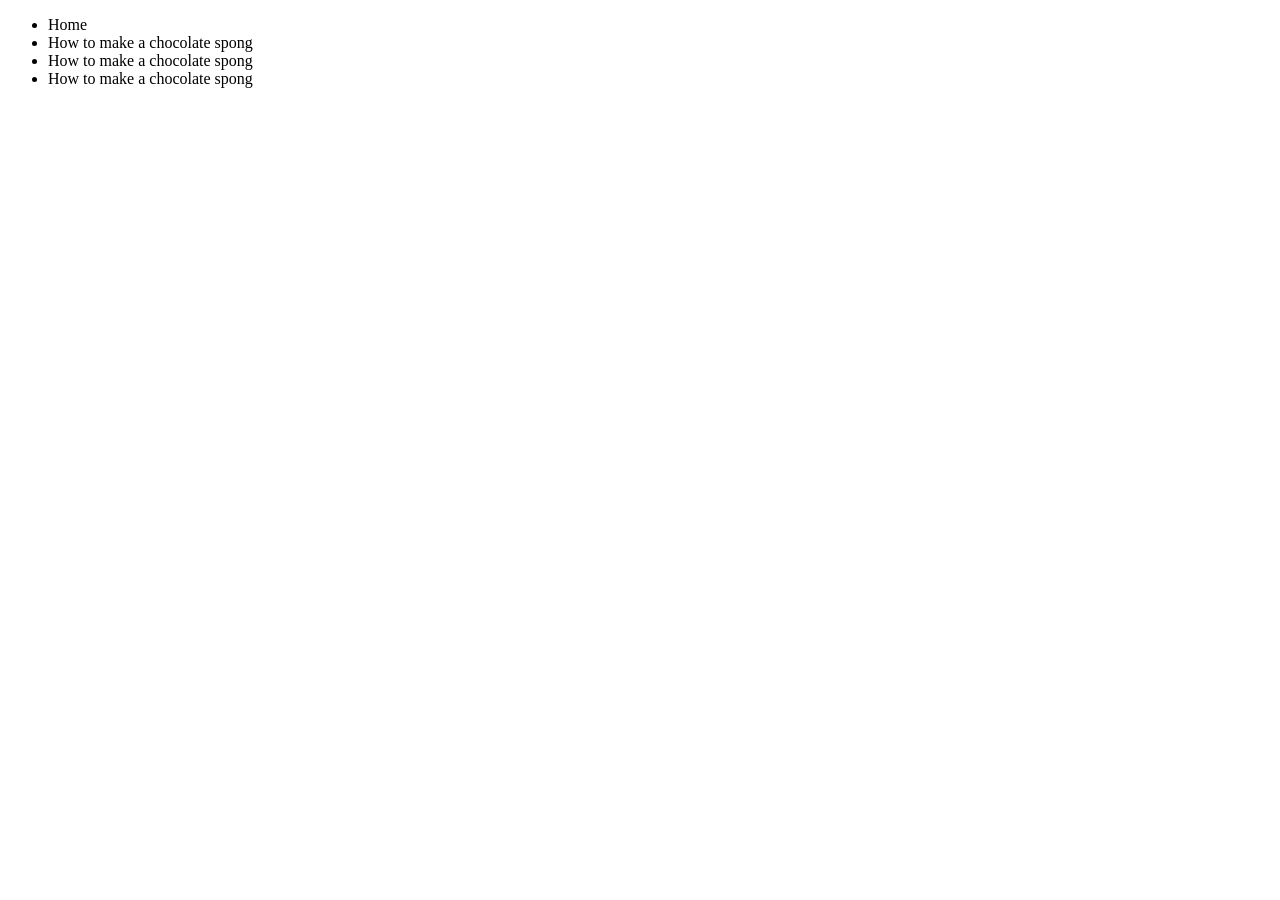
==== buttercream.html @ 3ee34efa "add files to the website all the different files for each web page and a navigation menu" ====
<!DOCTYPE html>
<html lang="en">
<head>
    <meta charset="UTF-8">
    <meta name="viewport" content="width=device-width, initial-scale=1.0">
    <link rel="stylesheet" href="style.css">
    <title>How to make a chocolate cake</title>
</head>
<body>
    <ul>
        <li href="index.html">Home</li>
        <li href="chocolate.html">How to make a chocolate spong</li>
        <li class="active" href="buttercream.html">How to make a chocolate spong</li>
        <li href="decoration.html">How to make a chocolate spong</li>
        
    </ul>
</body>
</html>
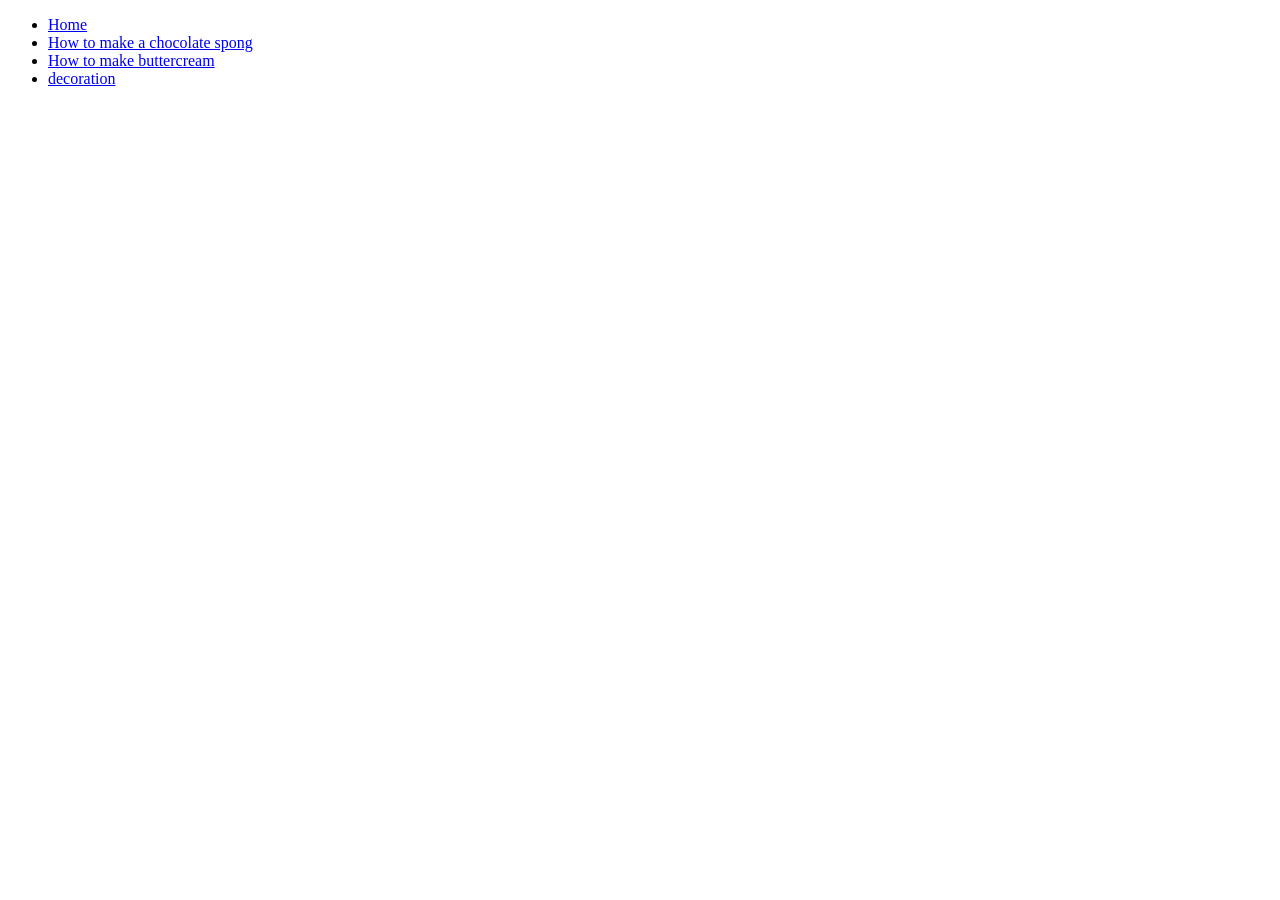
==== commit c6e339d1: "edited the ul Added the a tags to the html files" ====
--- a/buttercream.html
+++ b/buttercream.html
@@ -7,11 +7,19 @@
     <title>How to make a chocolate cake</title>
 </head>
 <body>
-    <ul>
-        <li href="index.html">Home</li>
-        <li href="chocolate.html">How to make a chocolate spong</li>
-        <li class="active" href="buttercream.html">How to make a chocolate spong</li>
-        <li href="decoration.html">How to make a chocolate spong</li>
+     <ul>
+        <li>
+          <a href="index.html">Home</a> 
+        </li>
+        <li>
+            <a href="chocolate.html">How to make a chocolate spong</a>
+        </li>
+       <li>
+            <a class="active" href="buttercream.html">How to make buttercream</a>
+        </li>
+        <li>
+            <a href="decoration.html">decoration</a>
+        </li>
         
     </ul>
 </body>
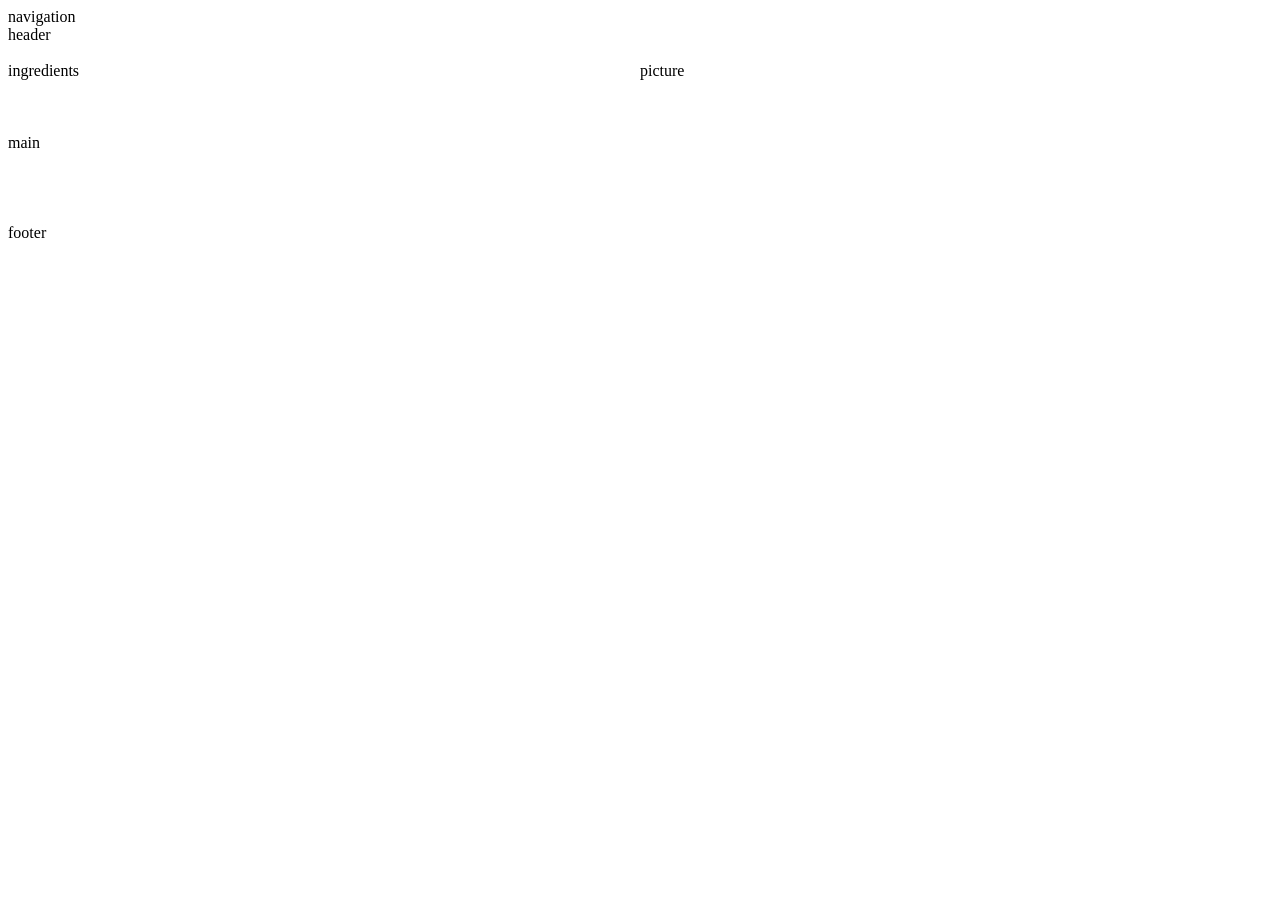
==== commit 70dceaab: "grid layout made a grid layout for the info" ====
--- a/buttercream.html
+++ b/buttercream.html
@@ -7,20 +7,25 @@
     <title>How to make a chocolate cake</title>
 </head>
 <body>
-     <ul>
-        <li>
-          <a href="index.html">Home</a> 
-        </li>
-        <li>
-            <a href="chocolate.html">How to make a chocolate spong</a>
-        </li>
-       <li>
-            <a class="active" href="buttercream.html">How to make buttercream</a>
-        </li>
-        <li>
-            <a href="decoration.html">decoration</a>
-        </li>
-        
-    </ul>
+    <div class="container">
+    <div class="navigation">
+        navigation
+    </div>
+    <div class="header">
+        header
+    </div>
+    <div class="ingredients">
+        ingredients
+    </div>
+    <div class="picture">
+        picture
+    </div>
+    <div class="main">
+        main
+    </div>
+    <div class="footer">
+        footer
+    </div>
+    </div>
 </body>
 </html>
--- a/style.css
+++ b/style.css
@@ -0,0 +1,33 @@
+.container{
+    display: grid;
+    grid-template-columns: 4fr 4fr;
+    grid-template-rows: 2fr 4fr 8fr 10fr 4fr;
+}
+.navigation{
+    grid-column: 1/3;
+    grid-row: 1/2;
+}
+.header{
+    grid-column: 1/3;
+    grid-row: 2/3;
+}
+.ingredients{
+    grid-column: 1/2;
+    grid-row: 3/4;
+    grid-column-start: span 1;
+    grid-column-end: span 2;
+}
+.picture{
+    grid-column: 1/2;
+    grid-row: 3/4;
+    grid-column-start: span 2;
+    grid-column-end: span 3;
+}
+.main{
+    grid-column: 1/3;
+    grid-row: 4/5;
+}
+.footer{
+    grid-column: 1/3;
+    grid-row: 5/6;
+}
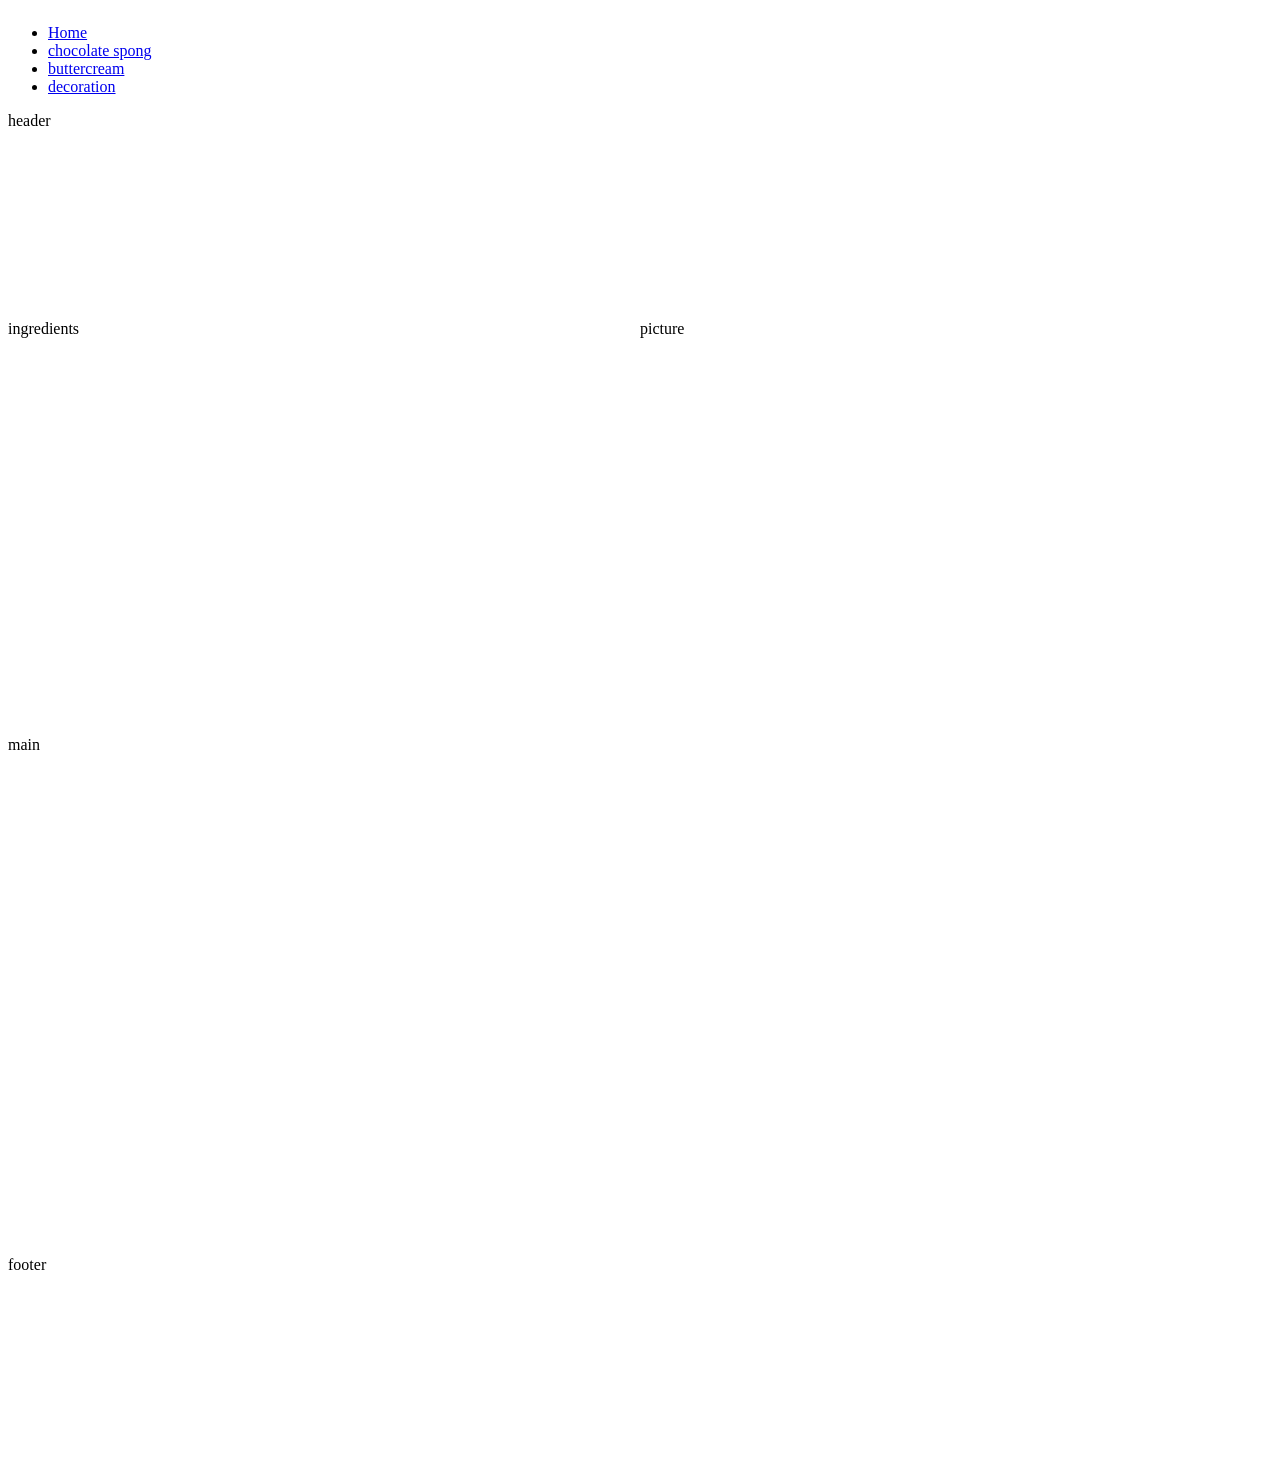
==== commit f3646404: "whole navigation menu added the ul and li tags to all the html" ====
--- a/buttercream.html
+++ b/buttercream.html
@@ -9,7 +9,12 @@
 <body>
     <div class="container">
     <div class="navigation">
-        navigation
+        <ul>
+            <li> <a href="index.html">Home</a></li>
+            <li> <a href="chocolate.html">chocolate spong</a></li>
+            <li> <a class="active" href="buttercream.html">buttercream</a></li>
+            <li> <a href="decoration.html">decoration</a></li>
+        </ul>
     </div>
     <div class="header">
         header
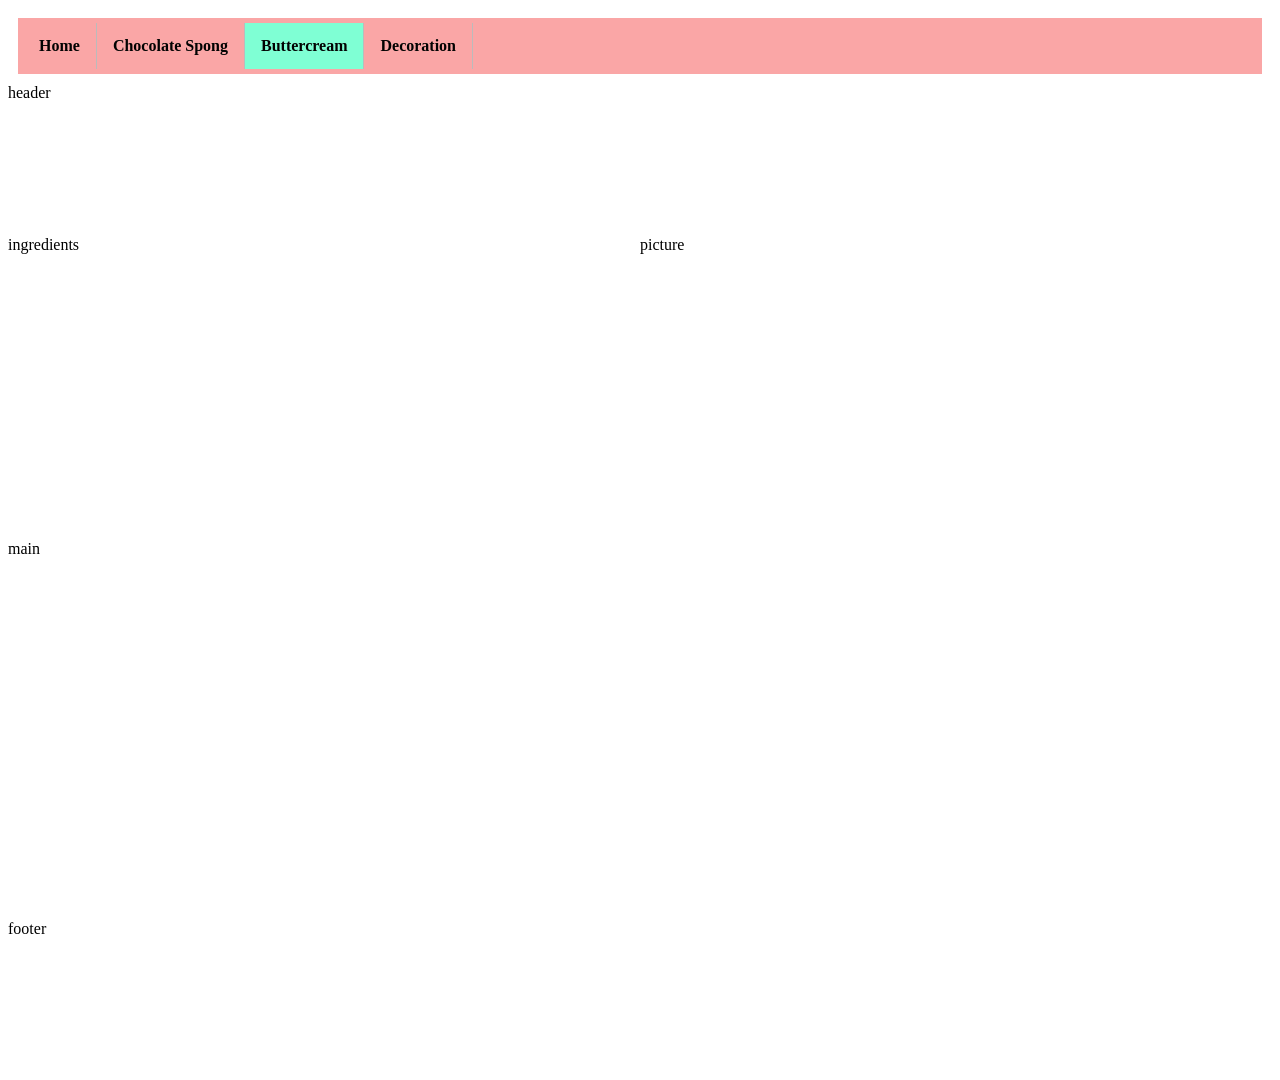
==== commit 2cf633e4: "capitalized , bolded and fixed the navigation menu made the navigation menu workable, bold and clapi" ====
--- a/buttercream.html
+++ b/buttercream.html
@@ -10,10 +10,10 @@
     <div class="container">
     <div class="navigation">
         <ul>
-            <li> <a href="index.html">Home</a></li>
-            <li> <a href="chocolate.html">chocolate spong</a></li>
-            <li> <a class="active" href="buttercream.html">buttercream</a></li>
-            <li> <a href="decoration.html">decoration</a></li>
+            <li> <a href="index.html"><b>Home</b></a></li>
+            <li> <a href="chocolate.html"><b>Chocolate Spong</b></a></li>
+            <li> <a class="active" href="buttercream.html"><b>Buttercream</b></a></li>
+            <li> <a href="decoration.html"><b>Decoration</b></a></li>
         </ul>
     </div>
     <div class="header">
--- a/style.css
+++ b/style.css
@@ -31,3 +31,27 @@
     grid-column: 1/3;
     grid-row: 5/6;
 }
+
+ul{
+    display: block;
+    text-align: center;
+    list-style-type: none;
+    margin: 10px;
+    padding: 5px;
+    overflow: hidden;
+    background-color: #faa6a6;   
+}
+ul li {
+    float: left;
+    border-right:1px solid #bbbbbb;
+}
+ul li a{
+  display: block;
+  color: rgb(2, 2, 2);
+  text-align: center;
+  padding: 14px 16px;
+  text-decoration: none;
+}
+ul li a.active{
+    background-color: aquamarine;
+}
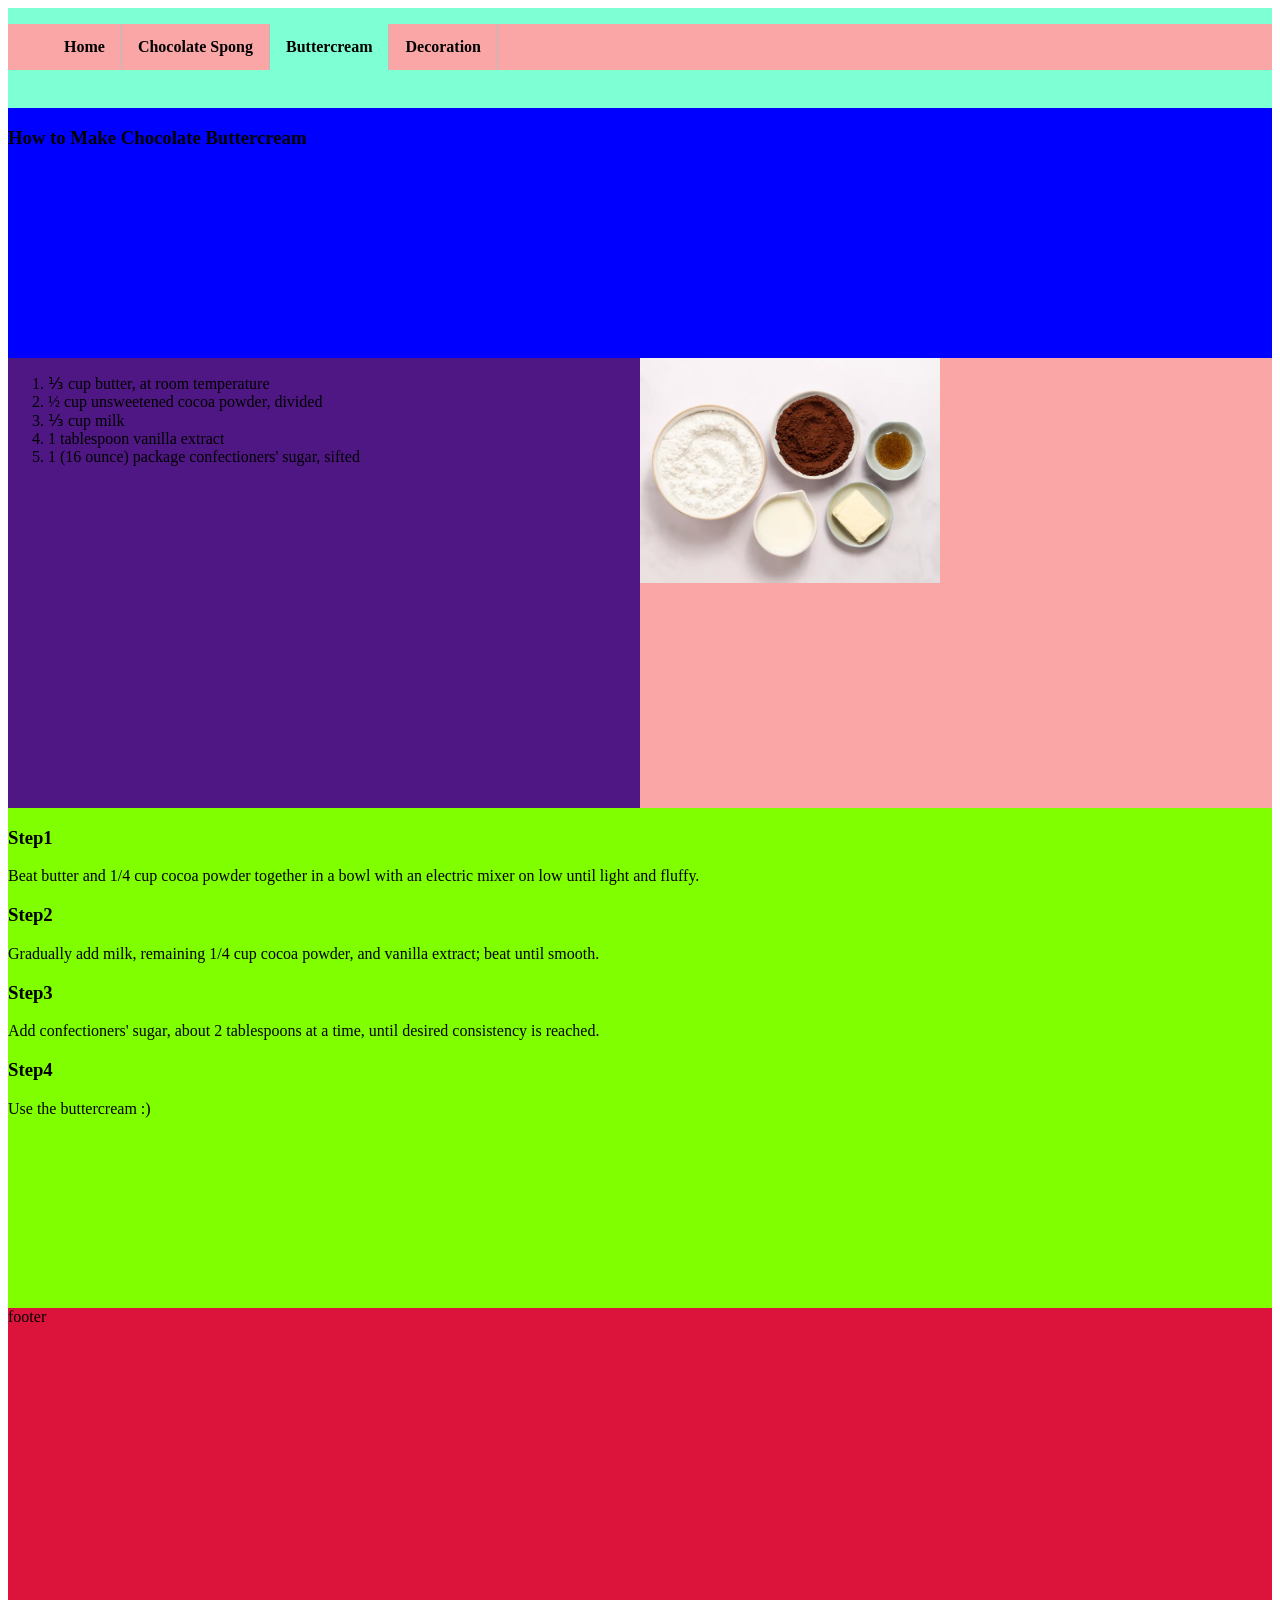
==== commit f78965c7: "buttercream Added the recipe for making a chocolate buttercream" ====
--- a/buttercream.html
+++ b/buttercream.html
@@ -17,16 +17,34 @@
         </ul>
     </div>
     <div class="header">
-        header
+        <h3>How to Make Chocolate Buttercream</h3>
     </div>
     <div class="ingredients">
-        ingredients
+        <ol>
+            <li> ⅓ cup butter, at room temperature</li>
+            <li>½ cup unsweetened cocoa powder, divided</li>
+            <li>⅓ cup milk</li>
+            <li>1 tablespoon vanilla extract</li>
+            <li>1 (16 ounce) package confectioners' sugar, sifted</li>
+        </ol>
     </div>
     <div class="picture">
-        picture
+        <img src="cake6.webp" width="300px">
     </div>
     <div class="main">
-        main
+        <h3>Step1</h3>
+        Beat butter and 1/4 cup cocoa powder together in a bowl with an electric mixer on low until light and fluffy.
+        <br>
+        <h3>Step2</h3>
+        Gradually add milk, remaining 1/4 cup cocoa powder, and vanilla extract; beat until smooth.
+        <br>
+        <h3>Step3</h3>
+        Add confectioners' sugar, about 2 tablespoons at a time, until desired consistency is reached.
+        <br>
+        <h3>Step4</h3>
+        Use the buttercream :)
+        <br>
+
     </div>
     <div class="footer">
         footer
--- a/style.css
+++ b/style.css
@@ -1,43 +1,47 @@
 .container{
     display: grid;
     grid-template-columns: 4fr 4fr;
-    grid-template-rows: 2fr 4fr 8fr 10fr 4fr;
+    grid-template-rows: 100px 250px 450px 500px 500px;
 }
 .navigation{
     grid-column: 1/3;
     grid-row: 1/2;
+    background-color: aquamarine;
 }
 .header{
     grid-column: 1/3;
     grid-row: 2/3;
+    background-color: blue;
 }
 .ingredients{
     grid-column: 1/2;
     grid-row: 3/4;
     grid-column-start: span 1;
     grid-column-end: span 2;
+    background-color: rgb(79, 23, 131);
 }
 .picture{
     grid-column: 1/2;
     grid-row: 3/4;
     grid-column-start: span 2;
     grid-column-end: span 3;
+    background-color: #faa6a6;
 }
 .main{
     grid-column: 1/3;
     grid-row: 4/5;
+    background-color: chartreuse;
 }
 .footer{
     grid-column: 1/3;
     grid-row: 5/6;
+    background-color: crimson;
 }
 
 ul{
     display: block;
     text-align: center;
     list-style-type: none;
-    margin: 10px;
-    padding: 5px;
     overflow: hidden;
     background-color: #faa6a6;   
 }
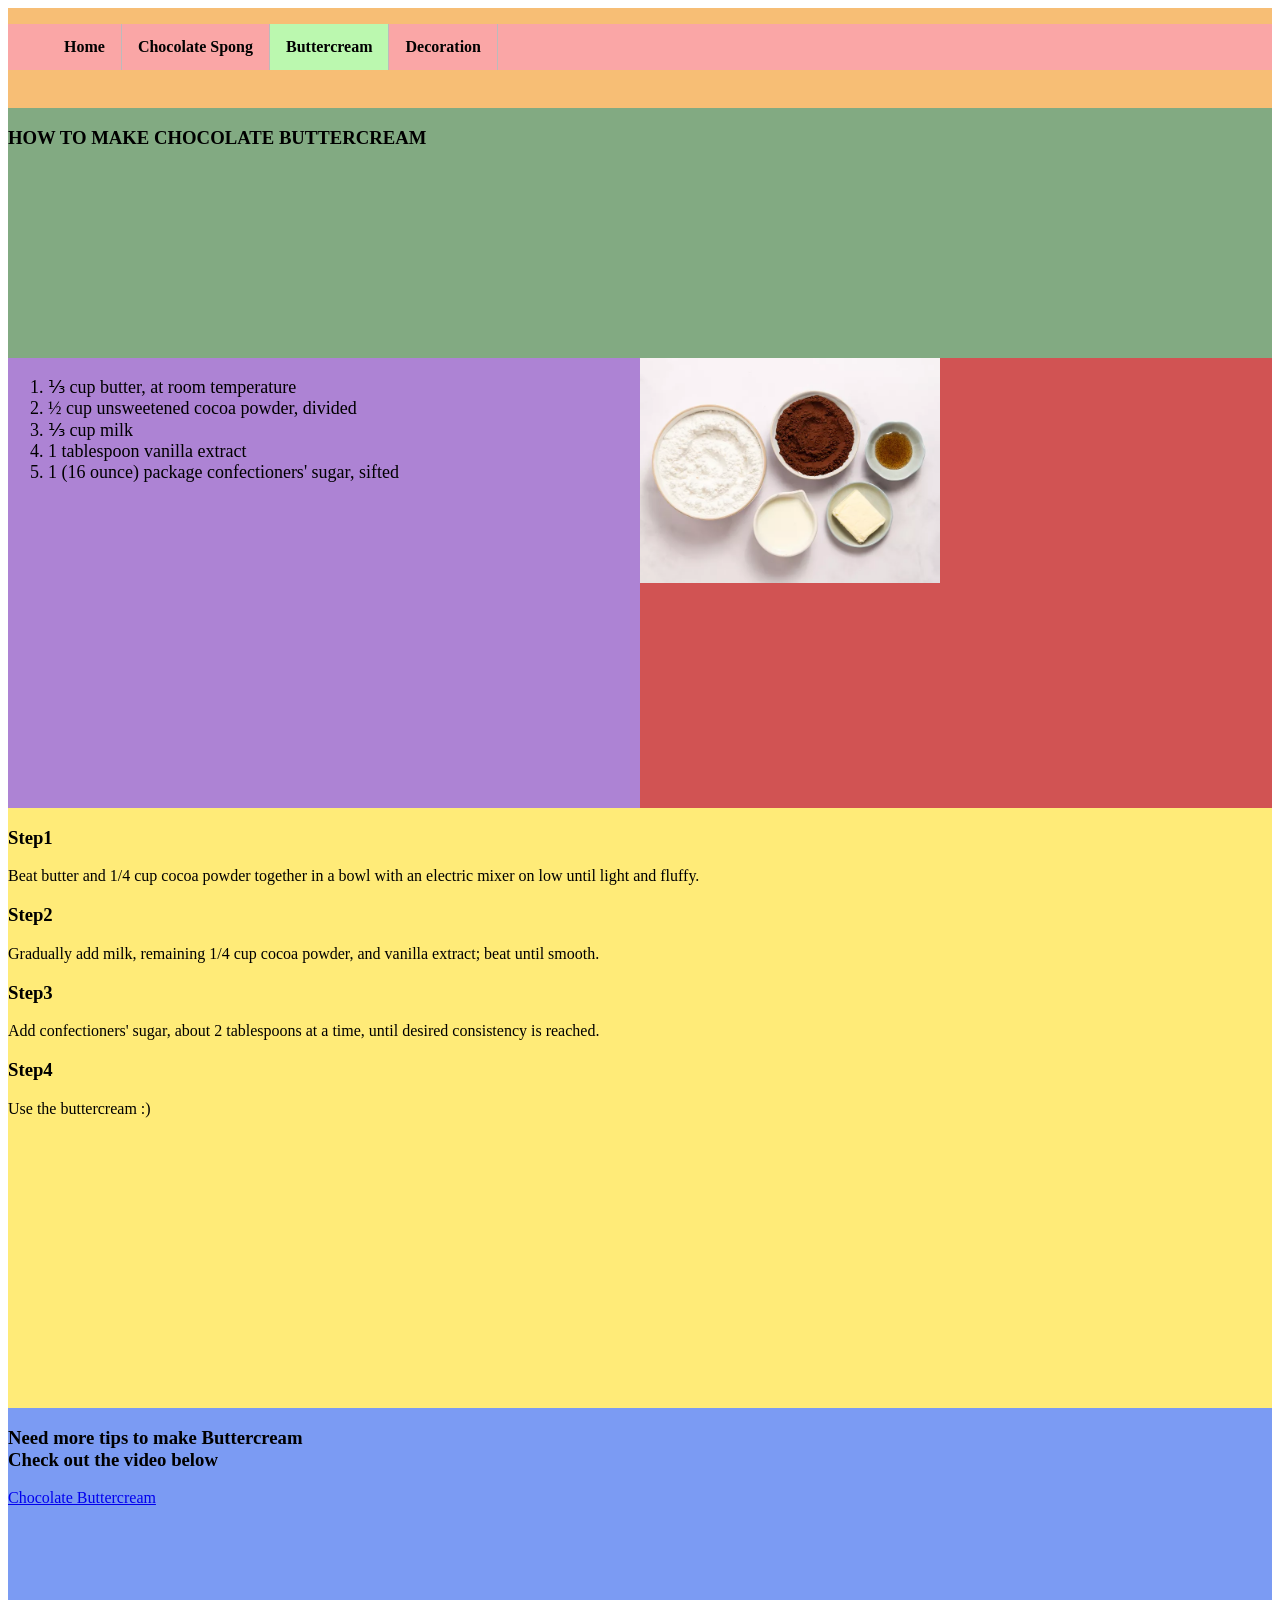
==== commit d700dbbd: "final Added all the required elements and finish the website" ====
--- a/buttercream.html
+++ b/buttercream.html
@@ -17,7 +17,7 @@
         </ul>
     </div>
     <div class="header">
-        <h3>How to Make Chocolate Buttercream</h3>
+        <h3><b>HOW TO MAKE CHOCOLATE BUTTERCREAM</b></h3>
     </div>
     <div class="ingredients">
         <ol>
@@ -47,7 +47,9 @@
 
     </div>
     <div class="footer">
-        footer
+        <h3>Need more tips to make Buttercream<br>
+        Check out the video below</h3>
+        <a href="https://youtu.be/_YMbwx5KDMA?si=HkoI5zTVo4Tq-ql-" target="_blank">Chocolate Buttercream</a>
     </div>
     </div>
 </body>
--- a/style.css
+++ b/style.css
@@ -1,41 +1,46 @@
 .container{
     display: grid;
     grid-template-columns: 4fr 4fr;
-    grid-template-rows: 100px 250px 450px 500px 500px;
+    grid-template-rows: 100px 250px 450px 600px 800px;
 }
 .navigation{
     grid-column: 1/3;
     grid-row: 1/2;
-    background-color: aquamarine;
+    background-color: rgb(247, 190, 117);
 }
 .header{
     grid-column: 1/3;
     grid-row: 2/3;
-    background-color: blue;
+    background-color: rgb(130, 170, 130);
+    font-family: Cambria, Cochin, Georgia, Times, 'Times New Roman', serif;
 }
 .ingredients{
     grid-column: 1/2;
     grid-row: 3/4;
     grid-column-start: span 1;
     grid-column-end: span 2;
-    background-color: rgb(79, 23, 131);
+    background-color: rgb(173, 131, 212);
+    font-size: large;
+    font-family: fantasy;
 }
 .picture{
     grid-column: 1/2;
     grid-row: 3/4;
     grid-column-start: span 2;
     grid-column-end: span 3;
-    background-color: #faa6a6;
+    background-color: #d15353;
 }
 .main{
     grid-column: 1/3;
     grid-row: 4/5;
-    background-color: chartreuse;
+    background-color: rgb(255, 235, 120);
+    font-family: fantasy;
 }
 .footer{
     grid-column: 1/3;
     grid-row: 5/6;
-    background-color: crimson;
+    background-color: rgb(123, 155, 243);
+    font-family: fantasy;
 }
 
 ul{
@@ -57,5 +62,5 @@
   text-decoration: none;
 }
 ul li a.active{
-    background-color: aquamarine;
-}+    background-color: rgb(187, 248, 175);
+}
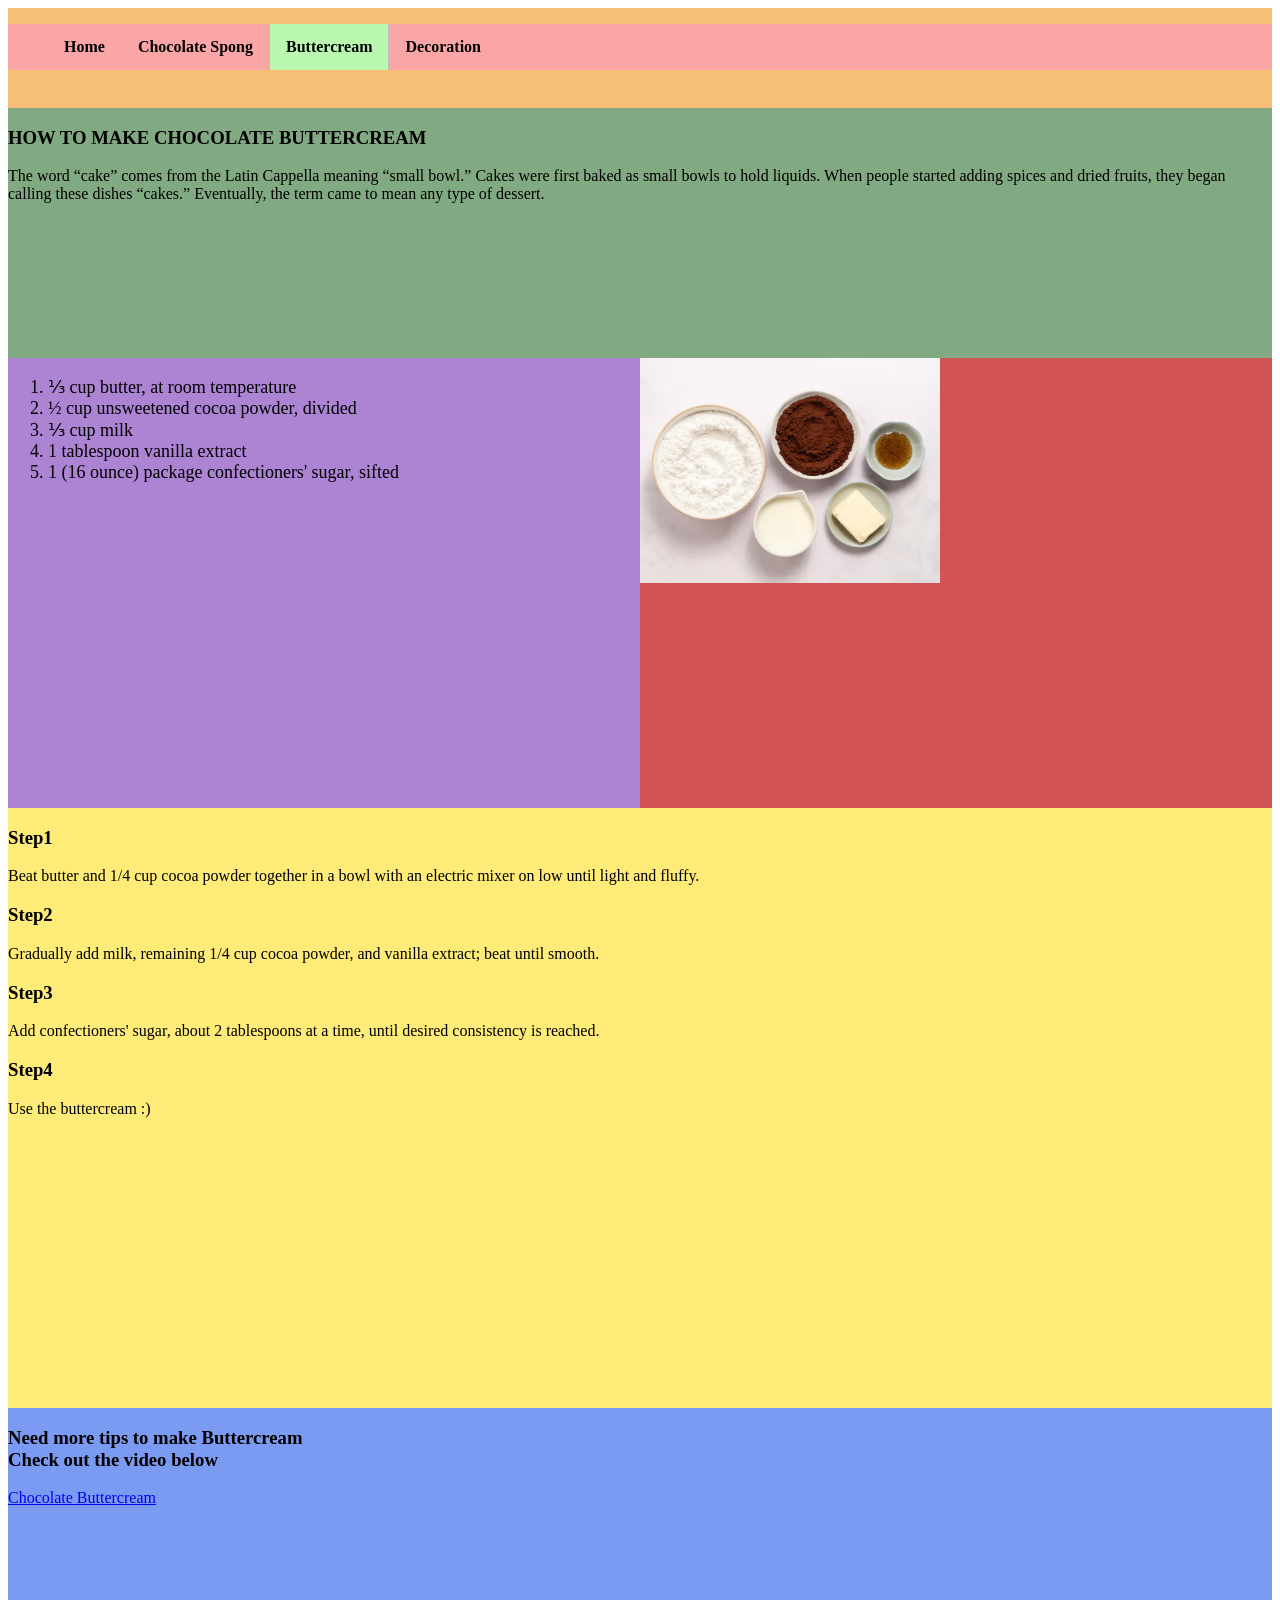
==== commit 2ee0fa66: "changes small changes made to make the website presentable" ====
--- a/buttercream.html
+++ b/buttercream.html
@@ -18,6 +18,9 @@
     </div>
     <div class="header">
         <h3><b>HOW TO MAKE CHOCOLATE BUTTERCREAM</b></h3>
+        The word “cake” comes from the Latin Cappella meaning “small bowl.” Cakes were first baked as small bowls to hold liquids. When people started adding spices and dried fruits, they began calling these dishes “cakes.” Eventually, the term came to mean any type of dessert.
+
+
     </div>
     <div class="ingredients">
         <ol>
